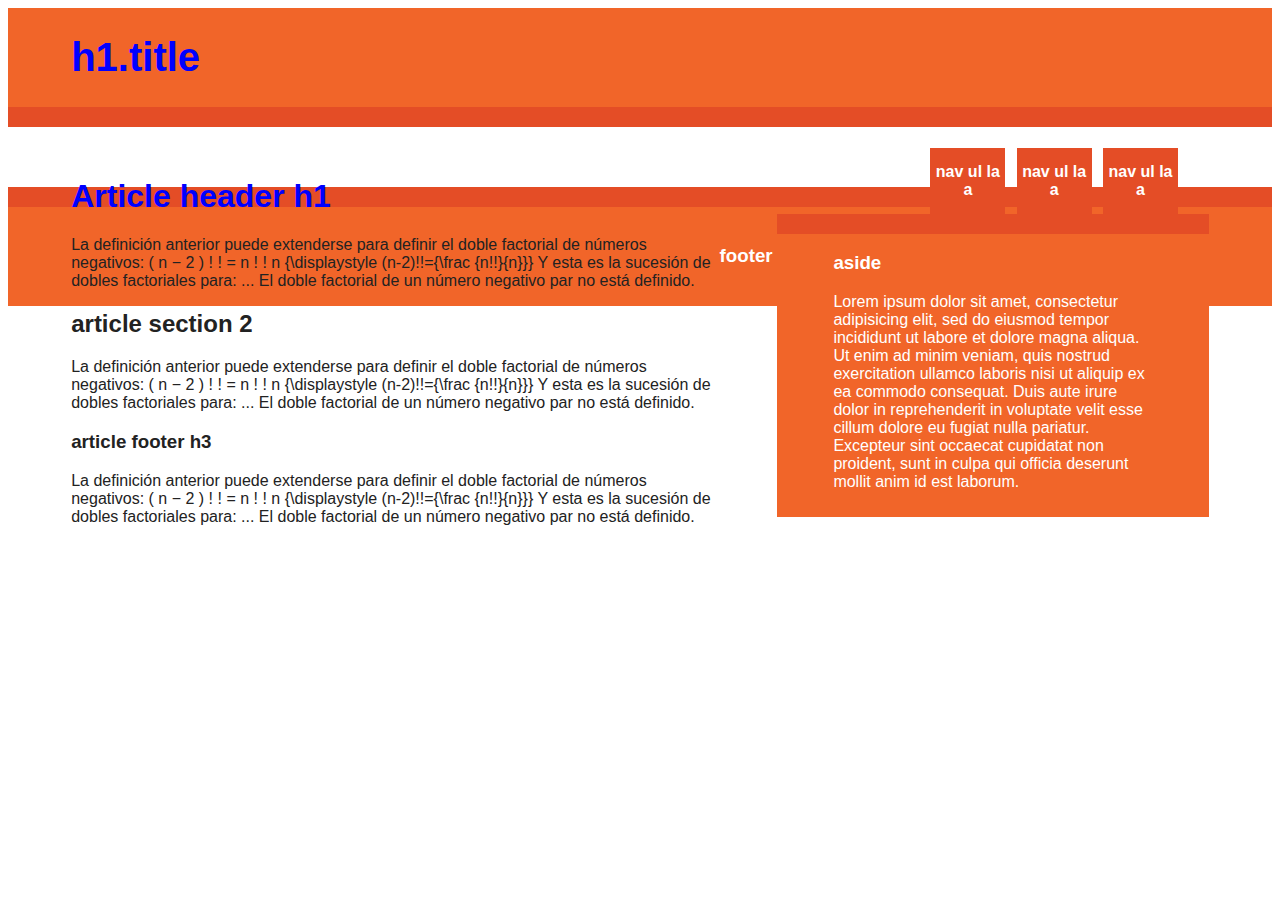
==== practicas/Practica 2/index.html @ f7a99120 "8_feb_17" ====
<!DOCTYPE HTML>
<html>
	<head>
		<meta charset="utf-8">

		<link rel="stylesheet" href="css/estilos.css">

	</head>

	<body>
		<div class="header-container">
			<header class="container clearfix">
				<h1 class="tittle">	h1.title</h1>
				<nav>
					<ul>
						<li><a href="#">nav ul la a</a></li>
						<li><a href="#">nav ul la a</a></li>
						<li><a href="#">nav ul la a</a></li>
					</ul>
				</nav>
			</header>
		</div> <!--div header-container -->

		<div class"main-container">
			<div class="main container clearfix">
				<article>
					<header>
						<h1>Article header h1</h1>
						<p>La definición anterior puede extenderse para definir el doble factorial de números negativos: ( n − 2 ) ! ! = n ! ! n {\displaystyle (n-2)!!={\frac {n!!}{n}}} Y esta es la sucesión de dobles factoriales para: ... El doble factorial de un número negativo par no está definido.</p>
					</header>
					<section>
						<h2>article section 2</h2>
						<p>La definición anterior puede extenderse para definir el doble factorial de números negativos: ( n − 2 ) ! ! = n ! ! n {\displaystyle (n-2)!!={\frac {n!!}{n}}} Y esta es la sucesión de dobles factoriales para: ... El doble factorial de un número negativo par no está definido.</p>
					</section>
					<footer>
						<h3>article footer h3</h3>
						<p>La definición anterior puede extenderse para definir el doble factorial de números negativos: ( n − 2 ) ! ! = n ! ! n {\displaystyle (n-2)!!={\frac {n!!}{n}}} Y esta es la sucesión de dobles factoriales para: ... El doble factorial de un número negativo par no está definido.</p>
					</footer>
				</article>
				<aside>
					<h3>aside</h3>
					<p>Lorem ipsum dolor sit amet, consectetur adipisicing elit, sed do eiusmod
					tempor incididunt ut labore et dolore magna aliqua. Ut enim ad minim veniam,
					quis nostrud exercitation ullamco laboris nisi ut aliquip ex ea commodo
					consequat. Duis aute irure dolor in reprehenderit in voluptate velit esse
					cillum dolore eu fugiat nulla pariatur. Excepteur sint occaecat cupidatat non
					proident, sunt in culpa qui officia deserunt mollit anim id est laborum. </p>
				</aside>
			</div><!--Fin de main container clearfix -->
		</div><!--Fin de main-container -->
		<div class="footer-container">
			<footer class"container">
				<h3>footer</h3>
			</footer>
		</div>
	</body>
</html>
---- practicas/Practica 2/css/estilos.css ----
h1{
	font-size: 40px;
	color: red;
}
#titulo{
	background-color: black;
	color: white;
	box-shadow: -13px -35px 53px #000000;
}
.colorRojo{
	color: red;
}
.colorAmarillo{
	color: yellow;
}
.colorAzul{
	color: blue;
}

html, button, input, select, textarea{
	color: #222;
}

body{
	font-size: 1em;
	line-height: 1.4px;
	font: 16px Helvetica;
}

hr{
	display: black;
	height: 1px;
	border: 0px;
	border-top: 1px solid #ccc;
	margin: 1em 0;
	padding: 0px;
}

.container{
	width: 90%;
	margin: 0 5%;
}

/*
margin: arriba, derecha, abajo, izquierda;
margin: arriba abajo, izquierda derecha;
*/

.header-container{
	border-bottom: 20px solid #e44d26;
}

.footer-container, .main aside{
	border-top: 20px solid #e44d26;
}

.header-container, .footer-container, .main aside{
	background: #f16529
}

nav vl{
	margin: 0;
	padding: 0;	
}

nav a{
	display: block;
	margin-bottom: 10px;
	padding: 15px 0;
	text-align: center;
	text-decoration: none;
	font-weight: bold;
	color: white;
	background: #e44d26;
}

nav a:hover, nav a:visited{
	color: white;
}

nav a:hover{
	text-decoration: underline;
}

.main{
	padding: 30px 0;
}

.main article h1{
	font-size: 2em;
}

.main aside{
	color: white;
	padding: 0 5% 10px;
}

.footer-container footer{
	color: white;
	padding: 20px 0;
}

.clearfix:before, .clearfix:after {
	content: " ";
	display: table;
}

@media only screen and (min-width: 480px){
	h1{
		color:black;
	}

	nav a{
		float: left;
		width: 27%;
		margin: 25px 2%;
		margin-bottom: 0;
	}

	nav li:first-child a{
		margin-left: 0;
	}

	nav li:last-child a{
		margin-right: 0;
	}

	nav ul li{
		display: inline;
	}
}
/*Fin de resolución de 480px*/

@media only screen and (min-width: 760px){
	h1{
		color: blue;
	}
	.title{
		float: left;
	}

	nav{
		float: right;
		width: 28%;
	}

	.main aside{
		float: right;
		width: 28%;
	}

	.main article{
		float: left;
		width: 57%;
	}
}
/*fin de resolución de 720*/

@media only screen and(min-width: 1100px){
	.content{
		width: 1026px;
		margin: 0 auto;
	}
}
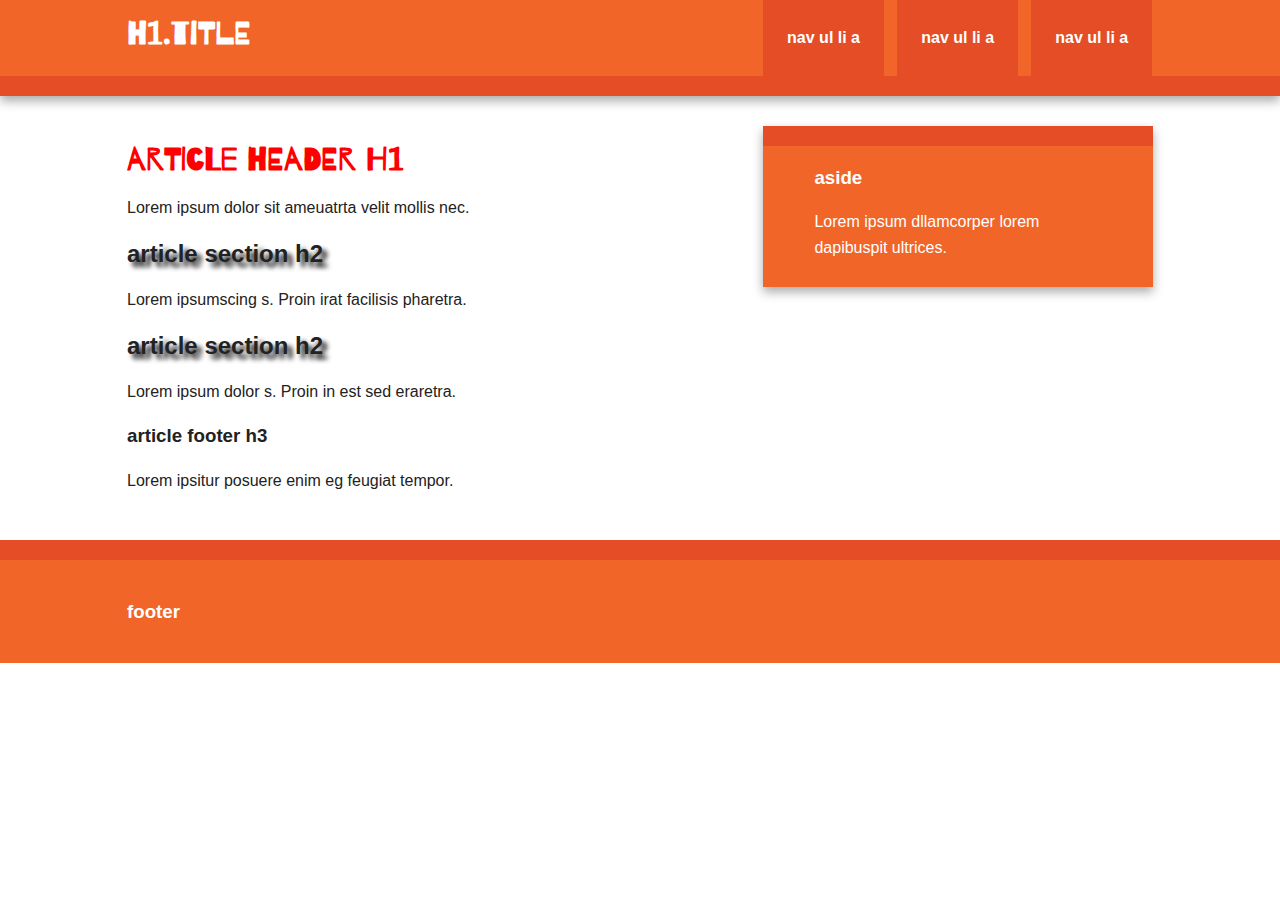
==== commit 96d2e094: "salí de urgencia" ====
--- a/practicas/Practica 2/index.html
+++ b/practicas/Practica 2/index.html
@@ -1,57 +1,58 @@
-<!DOCTYPE HTML>
+<!DOCTYPE html>
 <html>
-	<head>
-		<meta charset="utf-8">
-
-		<link rel="stylesheet" href="css/estilos.css">
-
-	</head>
-
-	<body>
-		<div class="header-container">
-			<header class="container clearfix">
-				<h1 class="tittle">	h1.title</h1>
-				<nav>
-					<ul>
-						<li><a href="#">nav ul la a</a></li>
-						<li><a href="#">nav ul la a</a></li>
-						<li><a href="#">nav ul la a</a></li>
-					</ul>
-				</nav>
-			</header>
-		</div> <!--div header-container -->
-
-		<div class"main-container">
-			<div class="main container clearfix">
-				<article>
-					<header>
-						<h1>Article header h1</h1>
-						<p>La definición anterior puede extenderse para definir el doble factorial de números negativos: ( n − 2 ) ! ! = n ! ! n {\displaystyle (n-2)!!={\frac {n!!}{n}}} Y esta es la sucesión de dobles factoriales para: ... El doble factorial de un número negativo par no está definido.</p>
-					</header>
-					<section>
-						<h2>article section 2</h2>
-						<p>La definición anterior puede extenderse para definir el doble factorial de números negativos: ( n − 2 ) ! ! = n ! ! n {\displaystyle (n-2)!!={\frac {n!!}{n}}} Y esta es la sucesión de dobles factoriales para: ... El doble factorial de un número negativo par no está definido.</p>
-					</section>
-					<footer>
-						<h3>article footer h3</h3>
-						<p>La definición anterior puede extenderse para definir el doble factorial de números negativos: ( n − 2 ) ! ! = n ! ! n {\displaystyle (n-2)!!={\frac {n!!}{n}}} Y esta es la sucesión de dobles factoriales para: ... El doble factorial de un número negativo par no está definido.</p>
-					</footer>
-				</article>
-				<aside>
-					<h3>aside</h3>
-					<p>Lorem ipsum dolor sit amet, consectetur adipisicing elit, sed do eiusmod
-					tempor incididunt ut labore et dolore magna aliqua. Ut enim ad minim veniam,
-					quis nostrud exercitation ullamco laboris nisi ut aliquip ex ea commodo
-					consequat. Duis aute irure dolor in reprehenderit in voluptate velit esse
-					cillum dolore eu fugiat nulla pariatur. Excepteur sint occaecat cupidatat non
-					proident, sunt in culpa qui officia deserunt mollit anim id est laborum. </p>
-				</aside>
-			</div><!--Fin de main container clearfix -->
-		</div><!--Fin de main-container -->
-		<div class="footer-container">
-			<footer class"container">
-				<h3>footer</h3>
-			</footer>
-		</div>
-	</body>
+    <head>
+        <meta charset="utf-8">
+        <title></title>
+        <meta name="description" content="">
+        <meta name="viewport" content="width=device-width">
+        <link rel="stylesheet" href="css/normalize.css">
+        <link rel="stylesheet" href="css/main.css">
+        <link href="https://fonts.googleapis.com/css?family=Barrio" rel="stylesheet">
+    </head>
+    <body>
+        <div class="header-container">
+            <header class="container clearfix">
+                <h1 class="title">h1.title</h1>
+                <nav>
+                    <ul>
+                        <li><a href="#">nav ul li a</a></li>
+                        <li><a href="#">nav ul li a</a></li>
+                        <li><a href="#">nav ul li a</a></li>
+                    </ul>
+                </nav>
+            </header>
+        </div>
+        <div class="main-container">
+            <div class="main container clearfix">
+                <article>
+                    <header>
+                        <h1>article header h1</h1>
+                        <p>Lorem ipsum dolor sit ameuatrta velit mollis nec.</p>
+                    </header>
+                    <section>
+                        <h2>article section h2</h2>
+                        <p>Lorem ipsumscing s. Proin irat facilisis pharetra.</p>
+                    </section>
+                    <section>
+                        <h2>article section h2</h2>
+                        <p>Lorem ipsum dolor s. Proin in est sed eraretra.</p>
+                    </section>
+                    <footer>
+                        <h3>article footer h3</h3>
+                        <p>Lorem ipsitur posuere enim eg feugiat tempor.</p>
+                    </footer>
+                </article>
+                <aside>
+                    <h3>aside</h3>
+                    <p>Lorem ipsum dllamcorper lorem dapibuspit ultrices.</p>
+                </aside>
+            </div> <!-- #main -->
+        </div> <!-- #main-container -->
+        <div class="footer-container">
+            <footer class="container">
+                <h3>footer</h3>
+            </footer>
+        </div>
+        <script src="js/main.js"></script>
+    </body>
 </html>
--- a/practicas/Practica 2/css/main.css
+++ b/practicas/Practica 2/css/main.css
@@ -0,0 +1,165 @@
+html,
+button,
+input,
+select,
+textarea {
+    color: #222;
+}
+body {
+    font-size: 1em;
+    line-height: 1.4;
+}
+hr {
+    display: block;
+    height: 1px;
+    border: 0;
+    border-top: 1px solid #ccc;
+    margin: 1em 0;
+    padding: 0;
+}
+body {
+    font: 16px/26px Helvetica;
+}
+.container {
+    width: 90%;
+    margin: 0 5%;
+}
+h1{
+font-family: 'Barrio', cursive;
+}
+h2{
+    text-shadow:5px 5px 5px #000000;
+}
+aside{
+-moz-box-shadow:10px 10px 5px #000000;
+-webkit-box-shadow:10px 10px 5px #000000;
+box-shadow:10px 10px 5px #000000;
+}
+/* ===================
+    color general del sitio web
+   =================== */
+.header-container {
+    border-bottom: 20px solid #e44d26;
+}
+.footer-container,
+.main aside {
+    border-top: 20px solid #e44d26;
+}
+.header-container,
+.footer-container,
+.main aside {
+    background: #f16529;
+}
+.title {
+    color: white;
+}
+/* ==============
+    menu: movil
+   ============== */
+nav ul {
+    margin: 0;
+    padding: 0;
+}
+nav a {
+    display: block;
+    margin-bottom: 10px;
+    padding: 15px 0;
+    text-align: center;
+    text-decoration: none;
+    font-weight: bold;
+    color: white;
+    background: #e44d26;
+}
+nav a:hover,
+nav a:visited {
+    color: white;
+}
+nav a:hover {
+    text-decoration: underline;
+}
+/* ==============
+    main movil
+   ============== */
+.main {
+    padding: 30px 0;
+}
+.main article h1 {
+    font-size: 2em;
+}
+.main aside {
+    color: white;
+    padding: 0px 5% 10px;
+}
+.footer-container footer {
+    color: white;
+    padding: 20px 0;
+}
+.clearfix:before,
+.clearfix:after {
+    content: " ";
+    display: table;
+}
+.clearfix:after {
+    clear: both;
+}
+/* ==========================================================================
+   Media Queries
+   ========================================================================== */
+@media only screen and (min-width: 480px) {
+    /*  Esto se aplica a pantallas más anchas de 480 pixeles  */
+    h1{color:red;}
+    nav a {
+        float: left;
+        width: 27%;
+        margin: 0 1.7%;
+        padding: 25px 2%;
+        margin-bottom: 0;
+    }
+    nav li:first-child a {
+        margin-left: 0;
+    }
+    nav li:last-child a {
+        margin-right: 0;
+    }
+    nav ul li {
+        display: inline;
+    }
+    .oldie nav a {
+        margin: 0 0.7%;
+    }
+}
+
+@media only screen and (min-width: 768px) {
+/*  Esto se aplica a pantallas más anchas de 768 pixeles  */
+/* ====================
+    efecto CSS3 
+   ==================== */
+    .header-container,
+    .main aside {
+        -webkit-box-shadow: 0 5px 10px #aaa;
+           -moz-box-shadow: 0 5px 10px #aaa;
+                box-shadow: 0 5px 10px #aaa;
+    }
+    .title {
+        float: left;
+    }
+    nav {
+        float: right;
+        width: 38%;
+    }
+    .main article {
+        float: left;
+        width: 57%;
+    }
+    .main aside {
+        float: right;
+        width: 28%;
+    }
+}
+@media only screen and (min-width: 1140px) {
+    /*  Esto se aplica a pantallas más anchas de 1140 pixeles  */
+    .container {
+        width: 1026px; /* 1140px - 10% for margins */
+        margin: 0 auto;
+    }
+}